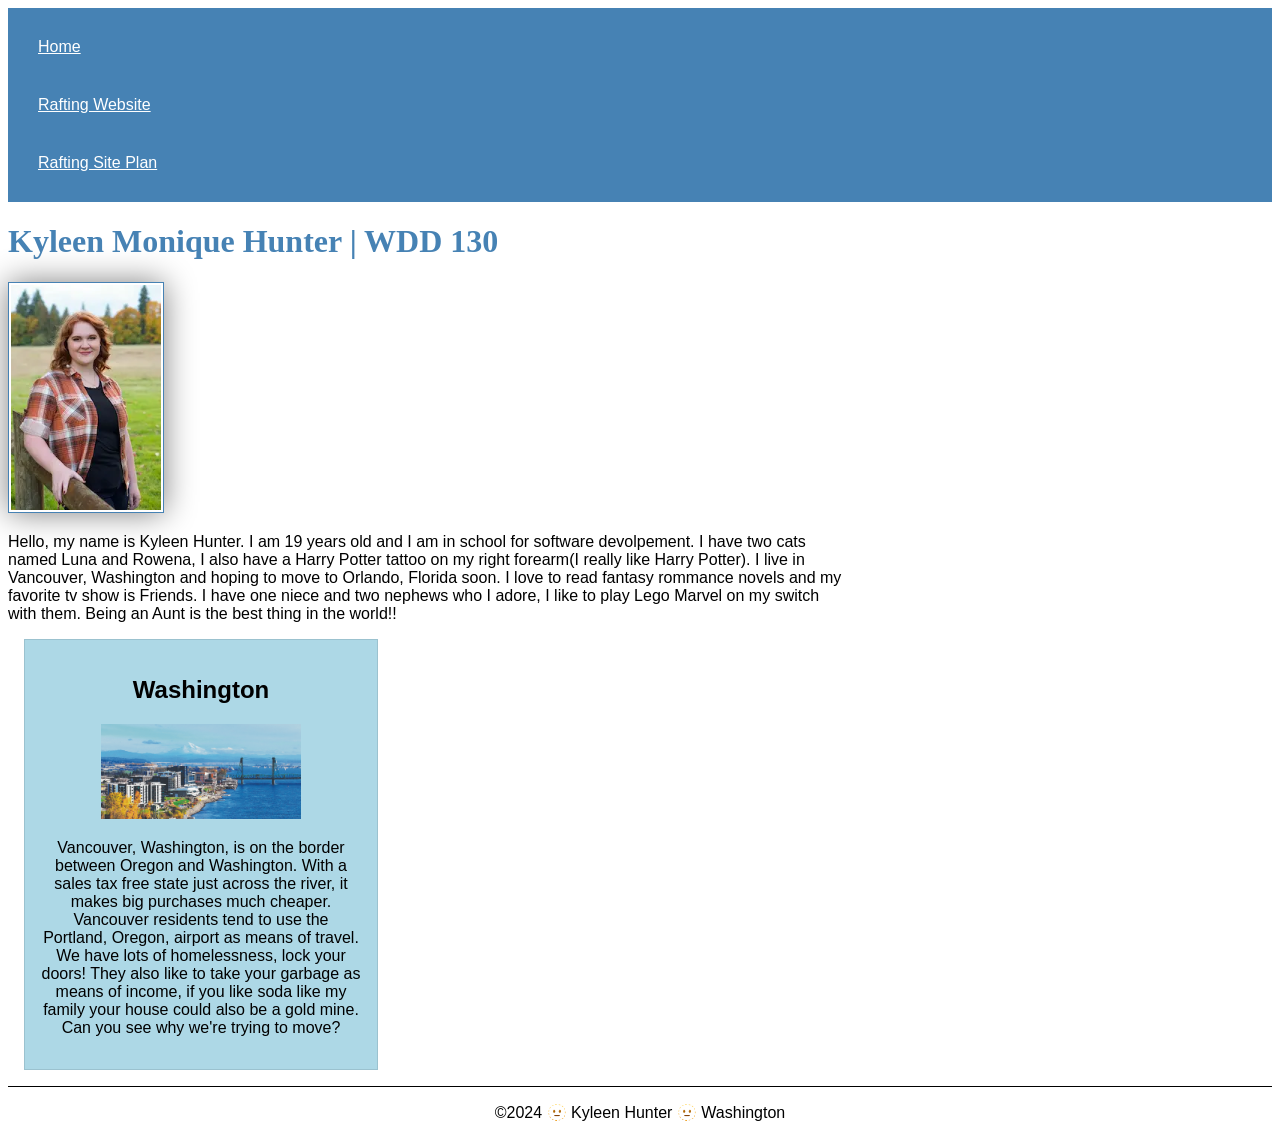
==== index.html @ bab160cb "go back" ====
<!DOCTYPE html>
<html lang="en-US">
    <head>
        <meta charset="utf-8">
        <meta name="viewport" content="width=device-width,initial-scale=1.0">
        <link rel="stylesheet" href="week02/styles/style.css">
        <title>Kyleen Monique Hunter | WDD 130</title>
        <meta name="description" content="A website I created to introduce myself for my assignment">
        <meta name="author" content="Kyleen Hunter is my name and I am the author">
    </head>
    <body>
        <header>
            <nav>
                <a href="#">Home</a>
                <a href="wwr/">Rafting Website</a>
                <a href="wwr/site-plan-rafting.html">Rafting Site Plan</a>
            </nav>
        </header>
        <main>
           <h1>Kyleen Monique Hunter | WDD 130</h1> 
           <img src="images/profile.webp" alt="Hello my name is Kyleen Hunter" />
           <p>Hello, my name is Kyleen Hunter. I am 19 years old and I am in school for software devolpement. I have two cats named Luna and Rowena, I also have a Harry Potter tattoo on my right forearm(I really like Harry Potter). I live in Vancouver, Washington and hoping to move to Orlando, Florida soon. I love to read fantasy rommance novels and my favorite tv show is Friends. I have one niece and two nephews who I adore, I like to play Lego Marvel on my switch with them. Being an Aunt is the best thing in the world!!</p>
        </main>
        <aside>
            <h2>Washington</h2>
            <img src="images/washington.jpg" alt="A view of Vancouver, Washington's waterfront"/>
            <p>Vancouver, Washington, is on the border between Oregon and Washington. With a sales tax free state just across the river, it makes big purchases much cheaper. Vancouver residents tend to use the Portland, Oregon, airport as means of travel. We have lots of homelessness, lock your doors! They also like to take your garbage as means of income, if you like soda like my family your house could also be a gold mine. Can you see why we're trying to move?</p>
        </aside>
        <footer>
            <p>©️2024 🫥 Kyleen Hunter 🫥 Washington</p>
        </footer>
    </body>
</html>
---- week02/styles/style.css ----
nav {
    background-color: steelblue;
    padding: 10px;
}
nav a {
    color: white;
    display: block;
    padding: 20px;
}
h1 {
    color:steelblue;
}
main img {
    width: 150px;
    height: auto;
    border: 1px solid steelblue;
    padding: 2px;
    box-shadow: 0 0 30px gray;
}
p {
    padding: 0;
}

body {
    font-family: sans-serif;
}
h1 {
    font-family: Georgia
}
main{
    max-width: 840px;
}
aside{
    background-color: lightblue;
    color: black;
    width: 20rem;
    border: rgb(0, 0, 0,0.1) 1px solid;
    margin: 1rem;
    padding: 1rem;
    text-align: center;
}
aside img{
    width: 200px;
    height: auto;
}
footer{
   margin-top: 15px;
   border-top: 1px solid #000;
   text-align: center;
}
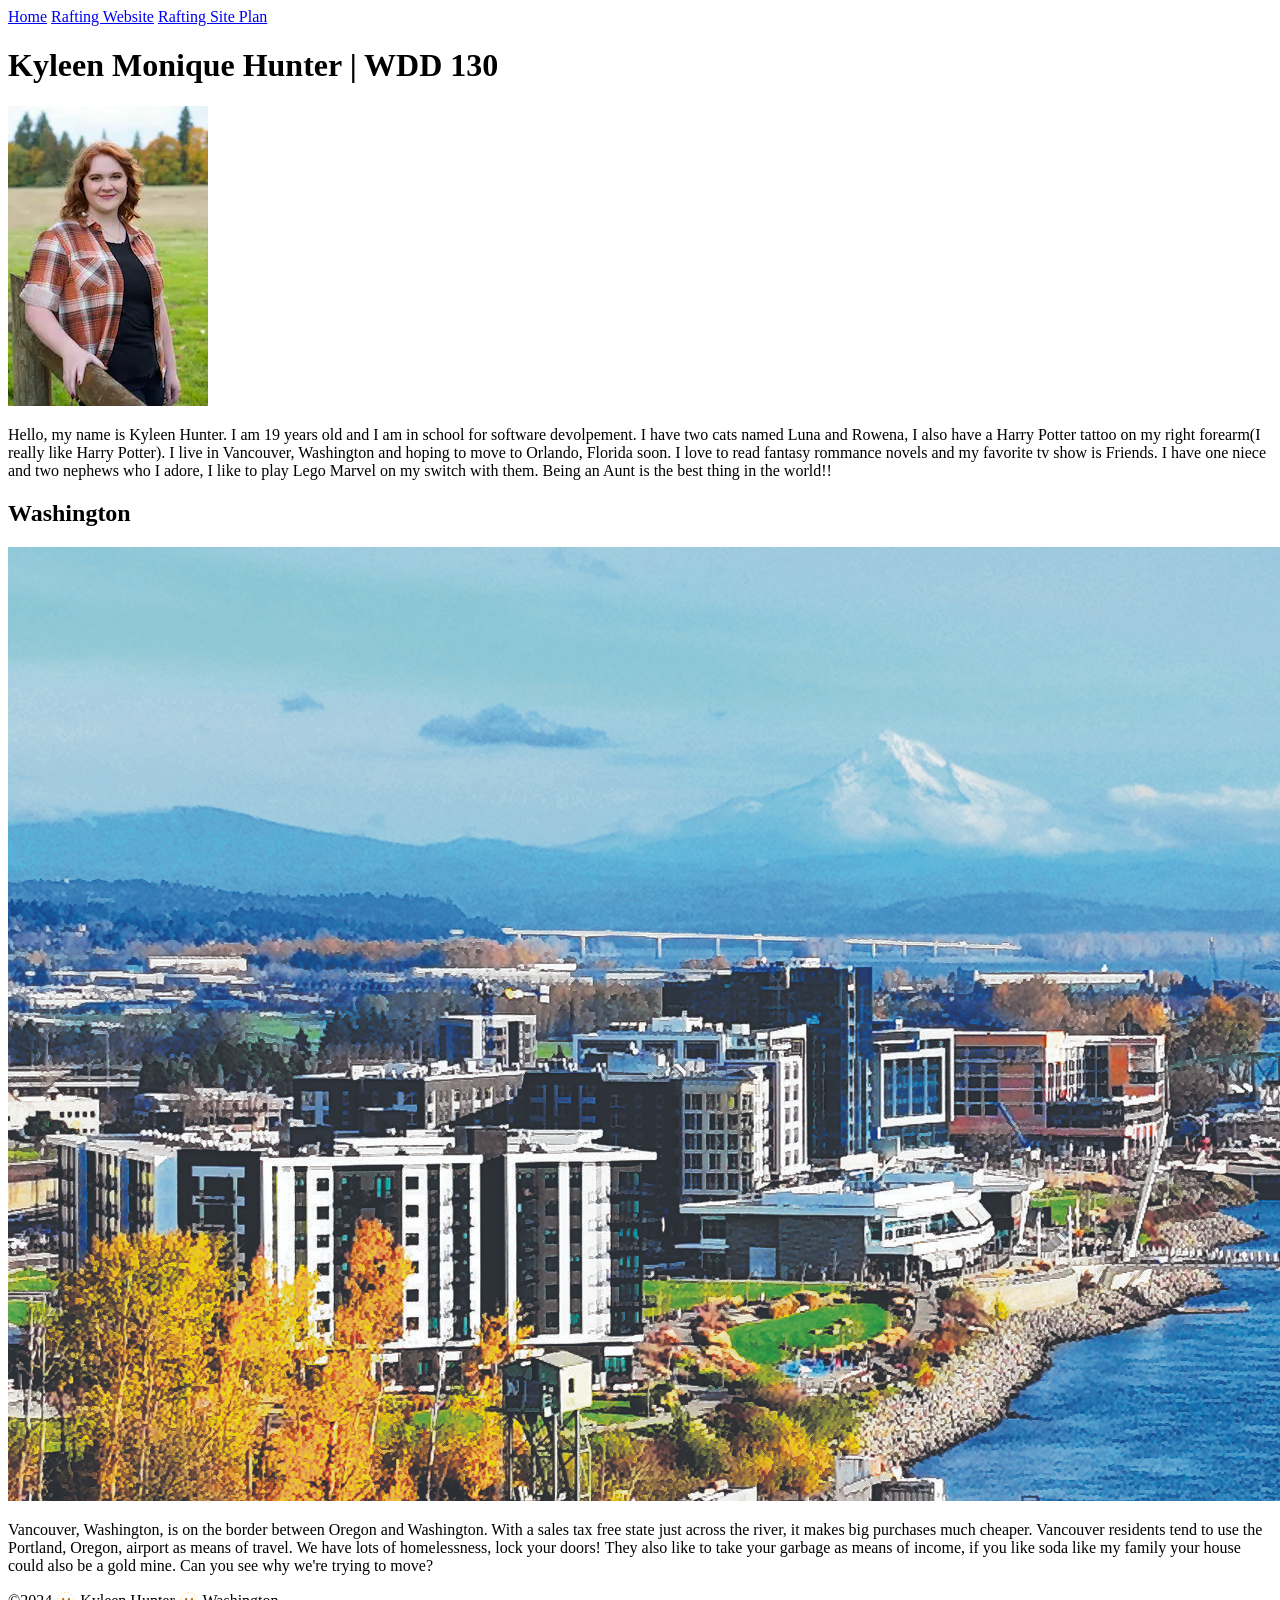
==== commit b4c314d2: "retry" ====
--- a/index.html
+++ b/index.html
@@ -3,7 +3,7 @@
     <head>
         <meta charset="utf-8">
         <meta name="viewport" content="width=device-width,initial-scale=1.0">
-        <link rel="stylesheet" href="week02/styles/style.css">
+        <link rel="stylesheet" href="styles/style.css">
         <title>Kyleen Monique Hunter | WDD 130</title>
         <meta name="description" content="A website I created to introduce myself for my assignment">
         <meta name="author" content="Kyleen Hunter is my name and I am the author">
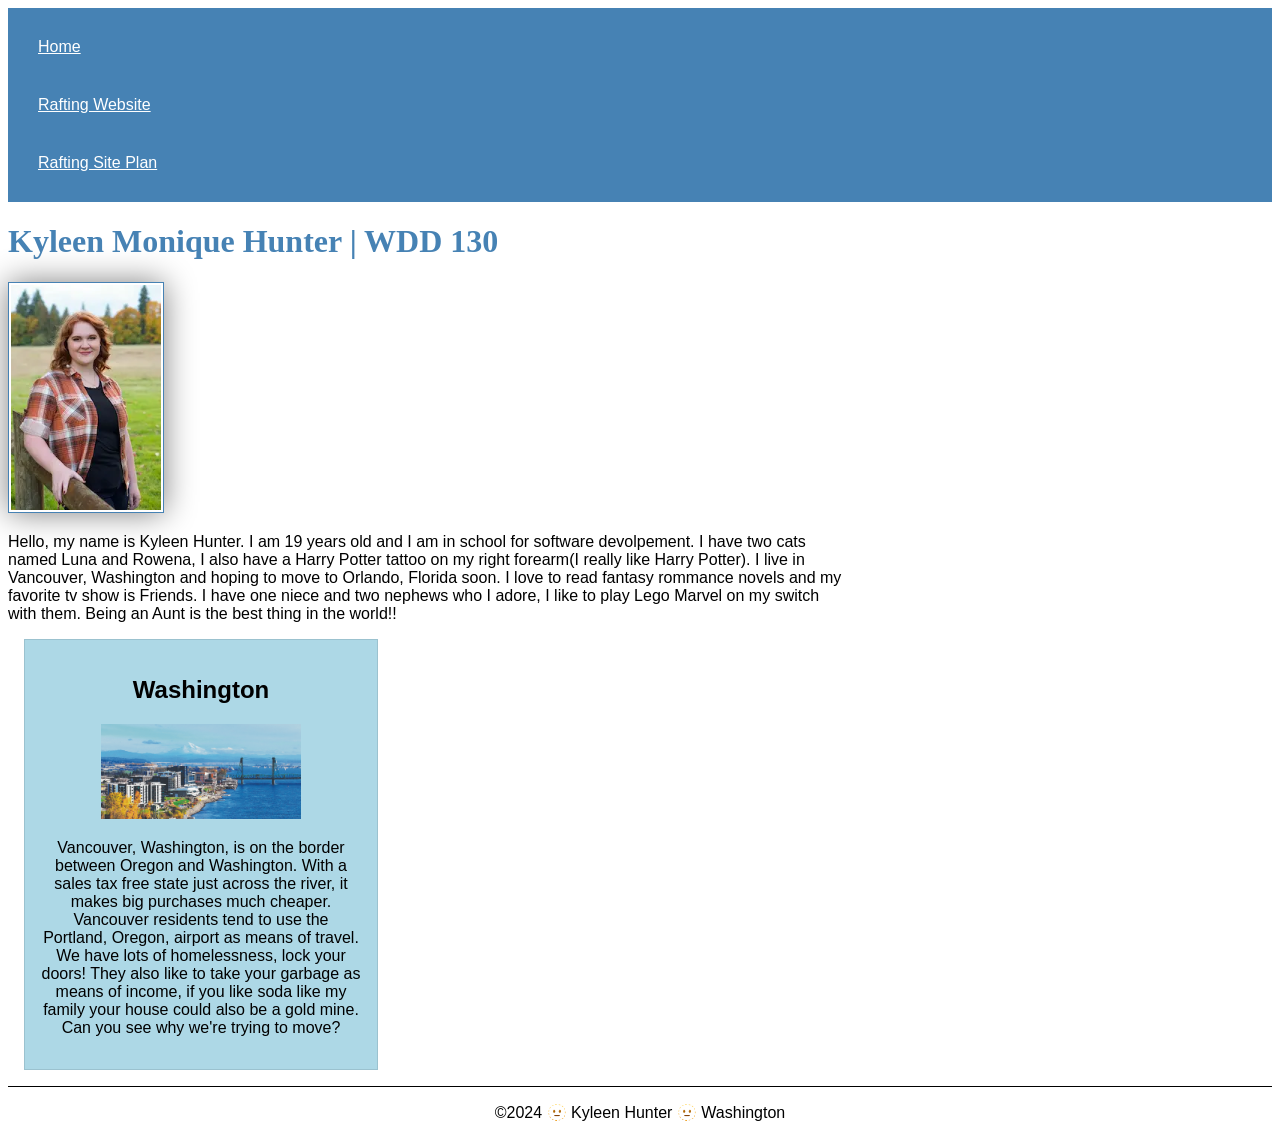
==== commit c6872304: "go back" ====
--- a/index.html
+++ b/index.html
@@ -3,7 +3,7 @@
     <head>
         <meta charset="utf-8">
         <meta name="viewport" content="width=device-width,initial-scale=1.0">
-        <link rel="stylesheet" href="styles/style.css">
+        <link rel="stylesheet" href="week02/styles/style.css">
         <title>Kyleen Monique Hunter | WDD 130</title>
         <meta name="description" content="A website I created to introduce myself for my assignment">
         <meta name="author" content="Kyleen Hunter is my name and I am the author">
--- a/week02/styles/style.css
+++ b/week02/styles/style.css
@@ -0,0 +1,50 @@
+nav {
+    background-color: steelblue;
+    padding: 10px;
+}
+nav a {
+    color: white;
+    display: block;
+    padding: 20px;
+}
+h1 {
+    color:steelblue;
+}
+main img {
+    width: 150px;
+    height: auto;
+    border: 1px solid steelblue;
+    padding: 2px;
+    box-shadow: 0 0 30px gray;
+}
+p {
+    padding: 0;
+}
+
+body {
+    font-family: sans-serif;
+}
+h1 {
+    font-family: Georgia
+}
+main{
+    max-width: 840px;
+}
+aside{
+    background-color: lightblue;
+    color: black;
+    width: 20rem;
+    border: rgb(0, 0, 0,0.1) 1px solid;
+    margin: 1rem;
+    padding: 1rem;
+    text-align: center;
+}
+aside img{
+    width: 200px;
+    height: auto;
+}
+footer{
+   margin-top: 15px;
+   border-top: 1px solid #000;
+   text-align: center;
+}
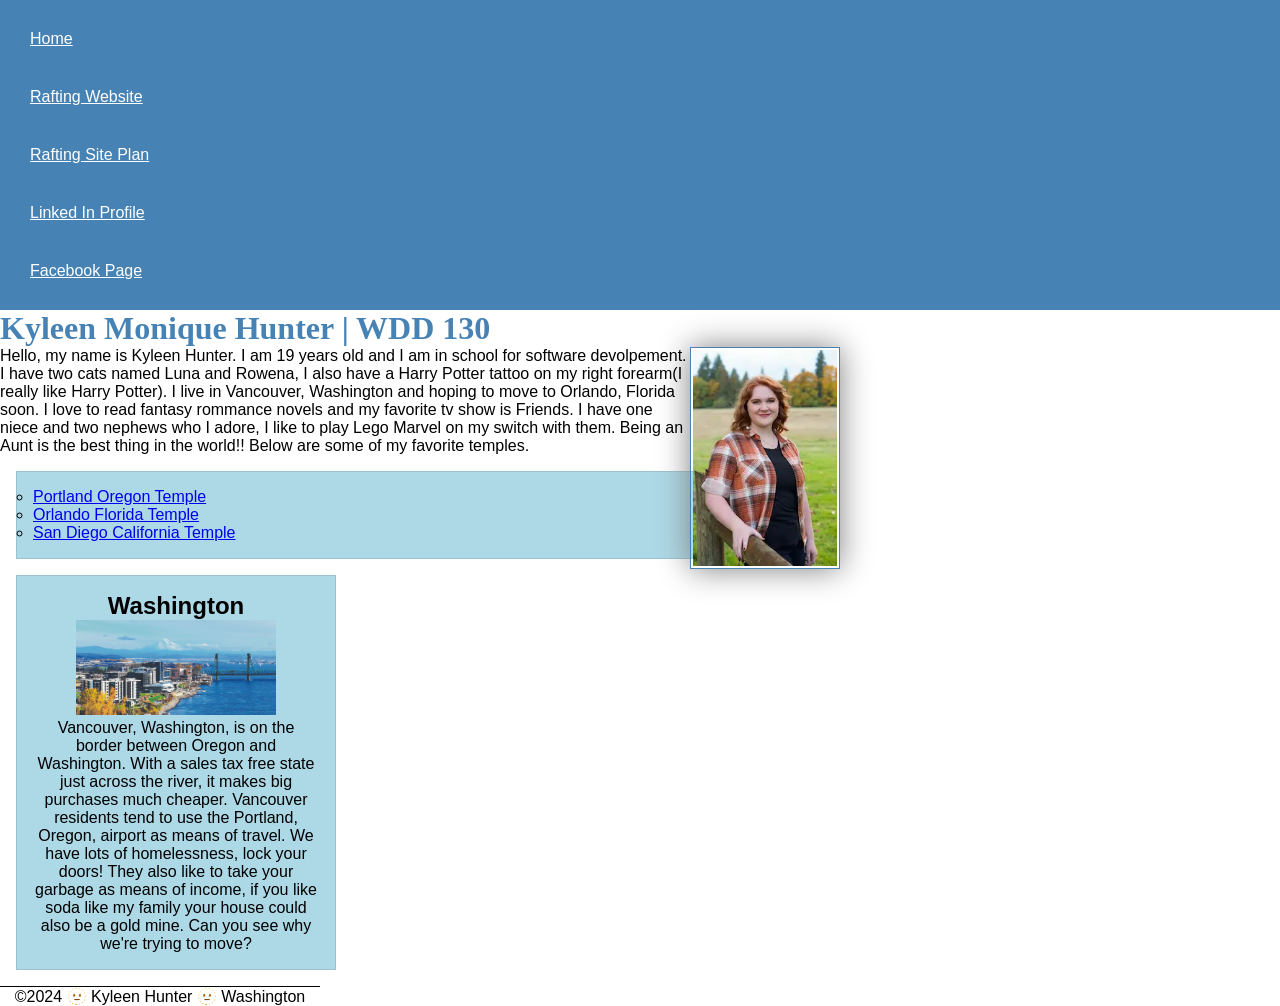
==== commit 00d61c45: "first attempt" ====
--- a/index.html
+++ b/index.html
@@ -14,20 +14,32 @@
                 <a href="#">Home</a>
                 <a href="wwr/">Rafting Website</a>
                 <a href="wwr/site-plan-rafting.html">Rafting Site Plan</a>
+                <a href="https://www.linkedin.com/feed/">Linked In Profile</a>
+                <a href="https://www.facebook.com/kyleen.hunter.9/">Facebook Page</a>
             </nav>
         </header>
         <main>
            <h1>Kyleen Monique Hunter | WDD 130</h1> 
            <img src="images/profile.webp" alt="Hello my name is Kyleen Hunter" />
-           <p>Hello, my name is Kyleen Hunter. I am 19 years old and I am in school for software devolpement. I have two cats named Luna and Rowena, I also have a Harry Potter tattoo on my right forearm(I really like Harry Potter). I live in Vancouver, Washington and hoping to move to Orlando, Florida soon. I love to read fantasy rommance novels and my favorite tv show is Friends. I have one niece and two nephews who I adore, I like to play Lego Marvel on my switch with them. Being an Aunt is the best thing in the world!!</p>
+           <p>Hello, my name is Kyleen Hunter. I am 19 years old and I am in school for software devolpement. I have two cats named Luna and Rowena, I also have a Harry Potter tattoo on my right forearm(I really like Harry Potter). I live in Vancouver, Washington and hoping to move to Orlando, Florida soon. I love to read fantasy rommance novels and my favorite tv show is Friends. I have one niece and two nephews who I adore, I like to play Lego Marvel on my switch with them. Being an Aunt is the best thing in the world!! Below are some of my favorite temples.</p>
+           <ul>
+           <ul class="box">
+            <li><a href="https://www.churchofjesuschrist.org/temples/details/portland-oregon-temple?lang=eng" target="_blank">Portland Oregon Temple</a></li>
+            <li><a href="https://www.churchofjesuschrist.org/temples/details/orlando-florida-temple?lang=eng" target="_blank">Orlando Florida Temple</a></li>
+            <li><a href="https://www.churchofjesuschrist.org/temples/details/san-diego-california-temple?lang=eng" target="_blank">San Diego California Temple</a></li>
+           </ul>
+           
         </main>
         <aside>
+        <aside class="box">
             <h2>Washington</h2>
             <img src="images/washington.jpg" alt="A view of Vancouver, Washington's waterfront"/>
             <p>Vancouver, Washington, is on the border between Oregon and Washington. With a sales tax free state just across the river, it makes big purchases much cheaper. Vancouver residents tend to use the Portland, Oregon, airport as means of travel. We have lots of homelessness, lock your doors! They also like to take your garbage as means of income, if you like soda like my family your house could also be a gold mine. Can you see why we're trying to move?</p>
         </aside>
+        
         <footer>
             <p>©️2024 🫥 Kyleen Hunter 🫥 Washington</p>
         </footer>
     </body>
+<!--*Last time modified, 06/27/2024-->
 </html>
--- a/week02/styles/style.css
+++ b/week02/styles/style.css
@@ -1,3 +1,8 @@
+*{
+    margin: 0;
+    padding: 0;
+    box-sizing: border-box;
+}
 nav {
     background-color: steelblue;
     padding: 10px;
@@ -16,7 +21,9 @@
     border: 1px solid steelblue;
     padding: 2px;
     box-shadow: 0 0 30px gray;
+    float: right;
 }
+
 p {
     padding: 0;
 }
@@ -27,24 +34,31 @@
 h1 {
     font-family: Georgia
 }
-main{
+main {
     max-width: 840px;
 }
-aside{
-    background-color: lightblue;
-    color: black;
-    width: 20rem;
-    border: rgb(0, 0, 0,0.1) 1px solid;
-    margin: 1rem;
-    padding: 1rem;
+aside {
+    width: 20em;
     text-align: center;
 }
-aside img{
+
+aside img {
     width: 200px;
     height: auto;
+    /*position: absolute;
+    top: 47px;
+    left: 150px;*/
 }
-footer{
+footer {
    margin-top: 15px;
    border-top: 1px solid #000;
    text-align: center;
 }
+/*Class Selectors*/
+.box {
+    margin: 1rem;
+    border: 1px rgba(0,0,0,.1) solid;
+    padding: 1rem;
+    color: black;
+    background-color: lightblue;
+}
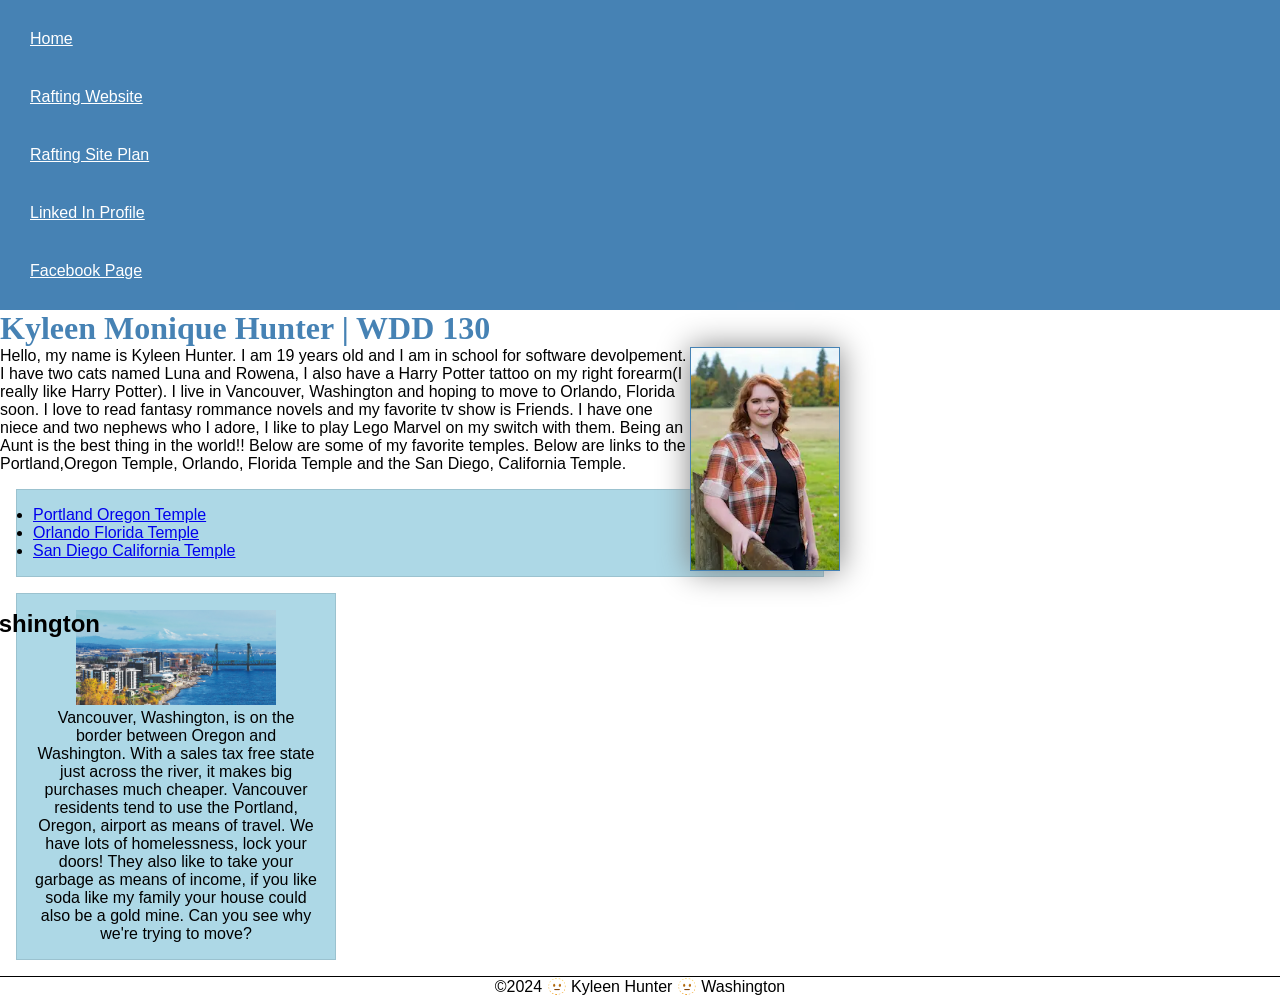
==== commit 12911ed0: "week3 index" ====
--- a/index.html
+++ b/index.html
@@ -21,8 +21,7 @@
         <main>
            <h1>Kyleen Monique Hunter | WDD 130</h1> 
            <img src="images/profile.webp" alt="Hello my name is Kyleen Hunter" />
-           <p>Hello, my name is Kyleen Hunter. I am 19 years old and I am in school for software devolpement. I have two cats named Luna and Rowena, I also have a Harry Potter tattoo on my right forearm(I really like Harry Potter). I live in Vancouver, Washington and hoping to move to Orlando, Florida soon. I love to read fantasy rommance novels and my favorite tv show is Friends. I have one niece and two nephews who I adore, I like to play Lego Marvel on my switch with them. Being an Aunt is the best thing in the world!! Below are some of my favorite temples.</p>
-           <ul>
+           <p>Hello, my name is Kyleen Hunter. I am 19 years old and I am in school for software devolpement. I have two cats named Luna and Rowena, I also have a Harry Potter tattoo on my right forearm(I really like Harry Potter). I live in Vancouver, Washington and hoping to move to Orlando, Florida soon. I love to read fantasy rommance novels and my favorite tv show is Friends. I have one niece and two nephews who I adore, I like to play Lego Marvel on my switch with them. Being an Aunt is the best thing in the world!! Below are some of my favorite temples. Below are links to the Portland,Oregon Temple, Orlando, Florida Temple and the San Diego, California Temple.</p>
            <ul class="box">
             <li><a href="https://www.churchofjesuschrist.org/temples/details/portland-oregon-temple?lang=eng" target="_blank">Portland Oregon Temple</a></li>
             <li><a href="https://www.churchofjesuschrist.org/temples/details/orlando-florida-temple?lang=eng" target="_blank">Orlando Florida Temple</a></li>
@@ -30,7 +29,6 @@
            </ul>
            
         </main>
-        <aside>
         <aside class="box">
             <h2>Washington</h2>
             <img src="images/washington.jpg" alt="A view of Vancouver, Washington's waterfront"/>
@@ -41,5 +39,5 @@
             <p>©️2024 🫥 Kyleen Hunter 🫥 Washington</p>
         </footer>
     </body>
-<!--*Last time modified, 06/27/2024-->
-</html>+</html>
+<!--*Last time modified, 06/27/2024-->
--- a/week02/styles/style.css
+++ b/week02/styles/style.css
@@ -19,7 +19,6 @@
     width: 150px;
     height: auto;
     border: 1px solid steelblue;
-    padding: 2px;
     box-shadow: 0 0 30px gray;
     float: right;
 }
@@ -41,13 +40,15 @@
     width: 20em;
     text-align: center;
 }
+aside h2{
+    position: absolute;
+    right: 1180px;
 
+}
 aside img {
     width: 200px;
     height: auto;
-    /*position: absolute;
-    top: 47px;
-    left: 150px;*/
+
 }
 footer {
    margin-top: 15px;
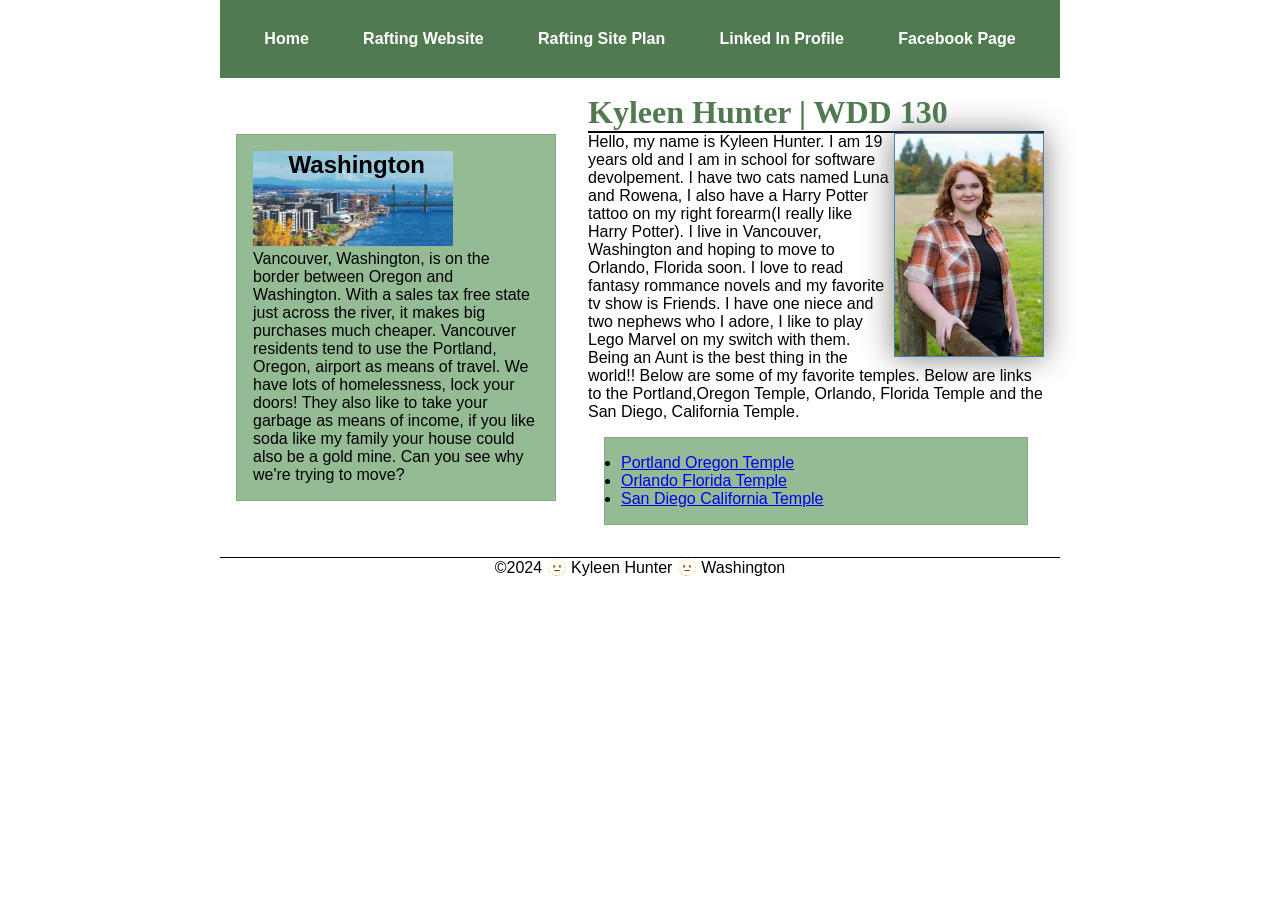
==== commit cad5b487: "week4" ====
--- a/index.html
+++ b/index.html
@@ -3,8 +3,8 @@
     <head>
         <meta charset="utf-8">
         <meta name="viewport" content="width=device-width,initial-scale=1.0">
-        <link rel="stylesheet" href="week02/styles/style.css">
-        <title>Kyleen Monique Hunter | WDD 130</title>
+        <link rel="stylesheet" href="styles/styles.css">
+        <title>Kyleen Hunter | WDD 130</title>
         <meta name="description" content="A website I created to introduce myself for my assignment">
         <meta name="author" content="Kyleen Hunter is my name and I am the author">
     </head>
@@ -18,22 +18,25 @@
                 <a href="https://www.facebook.com/kyleen.hunter.9/">Facebook Page</a>
             </nav>
         </header>
-        <main>
-           <h1>Kyleen Monique Hunter | WDD 130</h1> 
-           <img src="images/profile.webp" alt="Hello my name is Kyleen Hunter" />
-           <p>Hello, my name is Kyleen Hunter. I am 19 years old and I am in school for software devolpement. I have two cats named Luna and Rowena, I also have a Harry Potter tattoo on my right forearm(I really like Harry Potter). I live in Vancouver, Washington and hoping to move to Orlando, Florida soon. I love to read fantasy rommance novels and my favorite tv show is Friends. I have one niece and two nephews who I adore, I like to play Lego Marvel on my switch with them. Being an Aunt is the best thing in the world!! Below are some of my favorite temples. Below are links to the Portland,Oregon Temple, Orlando, Florida Temple and the San Diego, California Temple.</p>
-           <ul class="box">
-            <li><a href="https://www.churchofjesuschrist.org/temples/details/portland-oregon-temple?lang=eng" target="_blank">Portland Oregon Temple</a></li>
-            <li><a href="https://www.churchofjesuschrist.org/temples/details/orlando-florida-temple?lang=eng" target="_blank">Orlando Florida Temple</a></li>
-            <li><a href="https://www.churchofjesuschrist.org/temples/details/san-diego-california-temple?lang=eng" target="_blank">San Diego California Temple</a></li>
-           </ul>
+            <div class="grid">
+                <main>
+                    <h1>Kyleen Hunter | WDD 130</h1> 
+                    <img src="images/profile.webp" alt="Hello my name is Kyleen Hunter" />
+                    <p>Hello, my name is Kyleen Hunter. I am 19 years old and I am in school for software devolpement. I have two cats named Luna and Rowena, I also have a Harry Potter tattoo on my right forearm(I really like Harry Potter). I live in Vancouver, Washington and hoping to move to Orlando, Florida soon. I love to read fantasy rommance novels and my favorite tv show is Friends. I have one niece and two nephews who I adore, I like to play Lego Marvel on my switch with them. Being an Aunt is the best thing in the world!! Below are some of my favorite temples. Below are links to the Portland,Oregon Temple, Orlando, Florida Temple and the San Diego, California Temple.</p>
+                    <ul class="box">
+                        <li><a href="https://www.churchofjesuschrist.org/temples/details/portland-oregon-temple?lang=eng" target="_blank">Portland Oregon Temple</a></li>
+                        <li><a href="https://www.churchofjesuschrist.org/temples/details/orlando-florida-temple?lang=eng" target="_blank">Orlando Florida Temple</a></li>
+                        <li><a href="https://www.churchofjesuschrist.org/temples/details/san-diego-california-temple?lang=eng" target="_blank">San Diego California Temple</a></li>
+                    </ul>
            
-        </main>
-        <aside class="box">
-            <h2>Washington</h2>
-            <img src="images/washington.jpg" alt="A view of Vancouver, Washington's waterfront"/>
-            <p>Vancouver, Washington, is on the border between Oregon and Washington. With a sales tax free state just across the river, it makes big purchases much cheaper. Vancouver residents tend to use the Portland, Oregon, airport as means of travel. We have lots of homelessness, lock your doors! They also like to take your garbage as means of income, if you like soda like my family your house could also be a gold mine. Can you see why we're trying to move?</p>
-        </aside>
+                </main>
+                <aside class="box">
+                    <h2>Washington</h2>
+                    <img src="images/washington.jpg" alt="A view of Vancouver, Washington's waterfront"/>
+                    <p>Vancouver, Washington, is on the border between Oregon and Washington. With a sales tax free state just across the river, it makes big purchases much cheaper. Vancouver residents tend to use the Portland, Oregon, airport as means of travel. We have lots of homelessness, lock your doors! They also like to take your garbage as means of income, if you like soda like my family your house could also be a gold mine. Can you see why we're trying to move?</p>
+                </aside>
+            </div>
+        
         
         <footer>
             <p>©️2024 🫥 Kyleen Hunter 🫥 Washington</p>
--- a/styles/styles.css
+++ b/styles/styles.css
@@ -0,0 +1,89 @@
+*{
+    margin: 0;
+    padding: 0;
+    box-sizing: border-box;
+}
+nav {
+    background-color: rgb(81, 122, 81);
+    padding: 10px;
+    display: flex;
+    justify-content: space-evenly;
+    align-items: center;
+}
+nav a {
+    color: white;
+    display: block;
+    padding: 20px;
+    text-decoration: none;
+    font-size: medium;
+    font-weight: 700;
+}
+    
+
+h1 {
+    color:rgb(81,122,81);
+    border-bottom: black solid 2px;
+}
+main img {
+    width: 150px;
+    height: auto;
+    border: 1px solid steelblue;
+    box-shadow: 0 0 30px gray;
+    float: right;
+}
+
+p {
+    padding: 0;
+}
+
+body {
+    font-family: sans-serif;
+}
+h1 {
+    font-family: Georgia
+}
+.grid {
+    display: grid;
+    align-items: center;
+}
+main {
+    grid-column: 2/3;
+    margin: 1rem;
+}
+aside {
+    width: 20rem;
+    grid-column: 1/2;
+    grid-row: 1/2;
+    position: relative;
+}
+aside h2{
+    position: absolute;
+    right: 130px;
+
+}
+aside img {
+    width: 200px;
+    height: auto;
+
+}
+footer {
+   margin-top: 15px;
+   border-top: 1px solid #000;
+   text-align: center;
+   max-width: 840px;
+   margin: 0 auto;
+}
+header, .grid, footer {
+    max-width: 840px;
+    margin: 0 auto;
+}
+
+/*Class Selectors*/
+.box {
+    margin: 1rem;
+    border: 1px rgba(0,0,0,.1) solid;
+    padding: 1rem;
+    color: black;
+    background-color: rgb(148, 187, 148)
+}
+
